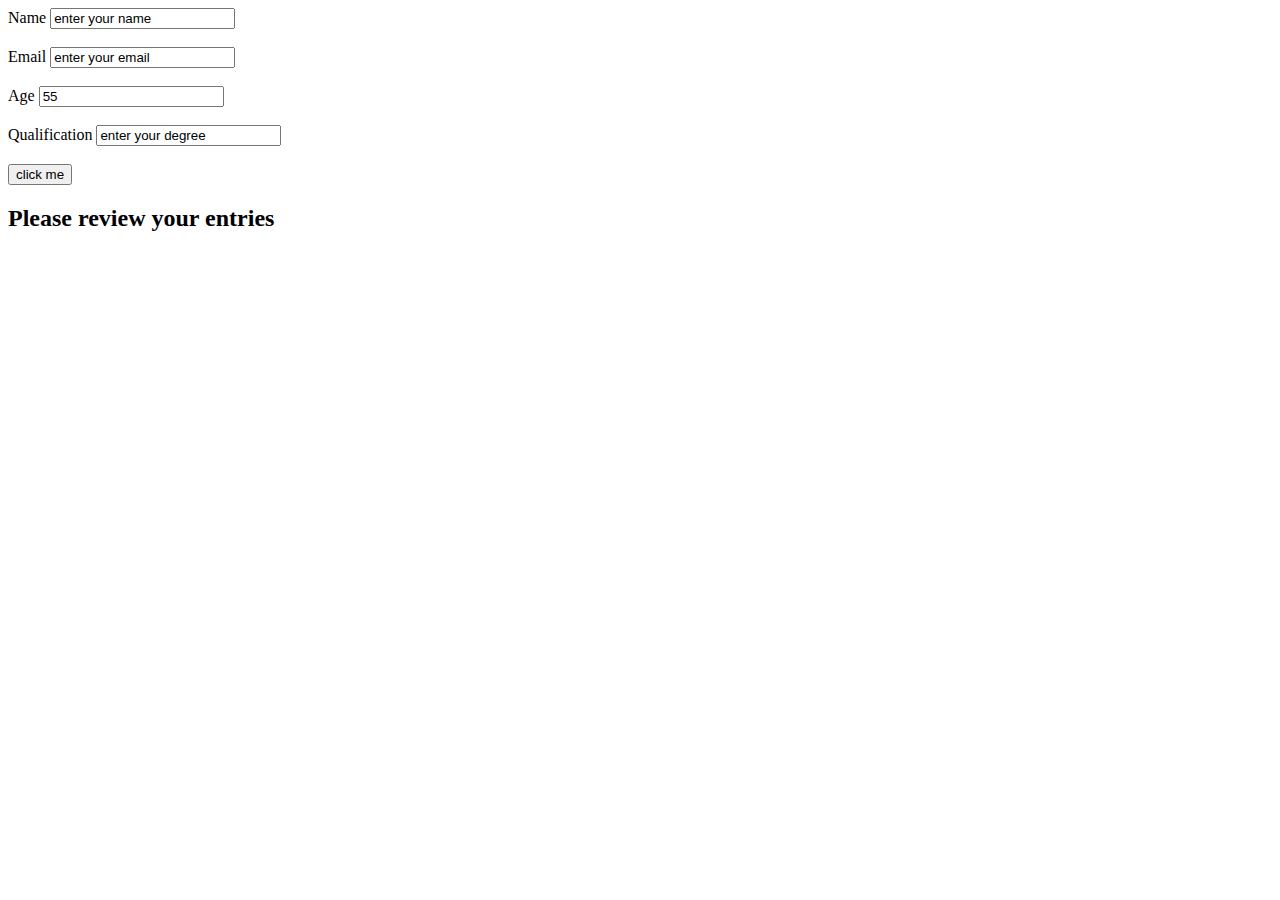
==== 43/index.html @ db13df03 "OG2tonnes" ====
<!DOCTYPE html>
<html lang="en">
  <head>
    <meta charset="UTF-8" />
    <meta name="viewport" content="width=device-width, initial-scale=1.0" />
    <meta http-equiv="X-UA-Compatible" content="ie=edge" />
    <title>Document</title>
  </head>
  <body>
    <form action="">
      <label for="name">Name</label>
      <input type="text" id="name" value="enter your name" /> <br />
      <br />

      <label for="email">Email</label>
      <input type="text" id="email" value="enter your email" /> <br />
      <br />

      <label for="age">Age</label>
      <input type="number" id="age" value="55" /> <br />
      <br />

      <label for="course">Qualification</label>
      <input type="text" id="qua" value="enter your degree" /> <br />
      <br />

      <button type="button" value="click" id="btn">click me</button>
    </form>

    <h2>Please review your entries</h2>
    <p id="uu"></p>

    <script src="main.js"></script>
</body>
</html>
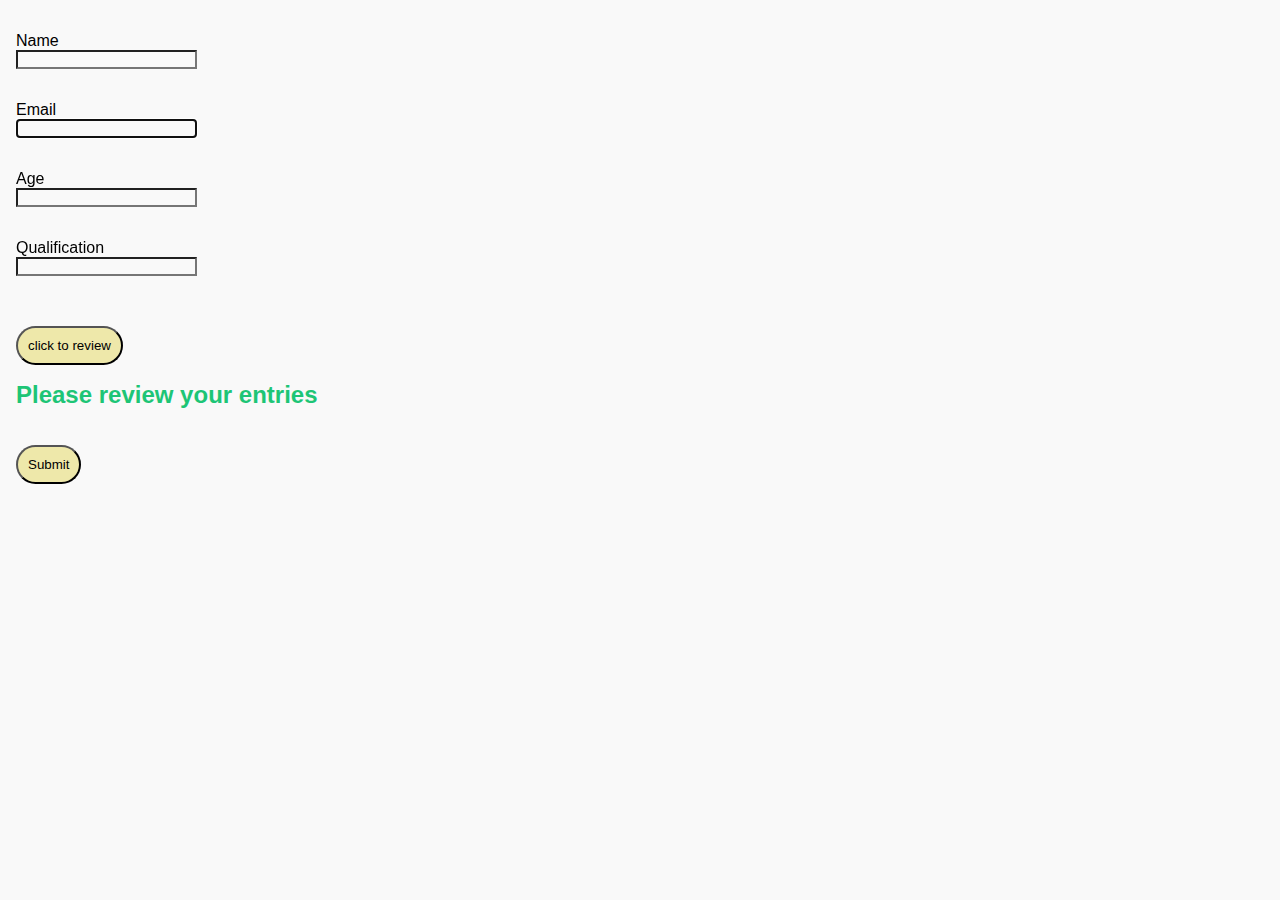
==== commit 35758765: "dopeman" ====
--- a/43/index.html
+++ b/43/index.html
@@ -1,35 +1,52 @@
 <!DOCTYPE html>
 <html lang="en">
-  <head>
-    <meta charset="UTF-8" />
-    <meta name="viewport" content="width=device-width, initial-scale=1.0" />
-    <meta http-equiv="X-UA-Compatible" content="ie=edge" />
-    <title>Document</title>
-  </head>
-  <body>
-    <form action="">
-      <label for="name">Name</label>
-      <input type="text" id="name" value="enter your name" /> <br />
-      <br />
 
-      <label for="email">Email</label>
-      <input type="text" id="email" value="enter your email" /> <br />
-      <br />
+<head>
+  <meta charset="UTF-8" />
+  <meta name="viewport" content="width=device-width, initial-scale=1.0" />
+  <meta http-equiv="X-UA-Compatible" content="ie=edge" />
+  <title>Document</title>
+  <link rel="stylesheet" href="style.css">
+</head>
 
-      <label for="age">Age</label>
-      <input type="number" id="age" value="55" /> <br />
-      <br />
+<body>
+  <div class="form">
+    <form action="" class="form__hero">
 
-      <label for="course">Qualification</label>
-      <input type="text" id="qua" value="enter your degree" /> <br />
-      <br />
+      <div class="hero">
+        Name <br>
+        <input type="text"/>
+      </div>
 
-      <button type="button" value="click" id="btn">click me</button>
+      <div class="hero">
+        Email <br>
+        <input type="email" autofocus />
+      </div>
+
+      <div class='hero'>
+        Age <br>
+        <input type="number"/>
+      </div>
+
+      <div class="hero">
+        Qualification <br>
+        <input type="text" autocapitalize=""/>
+      </div> 
+       <br>
+
+      <button type="button" class="btn" id="btn">click to review</button>
     </form>
+  </div>
+  <div class="review">
 
-    <h2>Please review your entries</h2>
-    <p id="uu"></p>
+    <div>
+      <h2>Please review your entries</h2> <br>
+      <p id="uu"></p> <br>
+      <button type="submit">Submit</button>
+    </div>
 
-    <script src="main.js"></script>
+  </div>
+  <script src="main.js"></script>
 </body>
-</html>
+
+</html>--- a/43/style.css
+++ b/43/style.css
@@ -0,0 +1,33 @@
+* {
+    background-color: #f9f9f9;
+    margin: 0 auto;
+    padding: 0;
+    font-family: Arial, Helvetica, sans-serif;
+}
+
+.form {
+    margin-left: 1em;
+    margin-bottom: 1em;
+}
+
+.form__hero {
+    padding-top: 2em;
+}
+
+.hero {
+    padding-bottom: 2em;
+}
+
+button {
+    border-radius: 3em;
+    padding: 10px;
+    box-shadow: rgb(24, 22, 20);
+    background-color: palegoldenrod;
+    
+}
+
+.review {
+    margin-left: 1em;
+    color: rgb(29, 197, 118);
+    width: 500px;
+}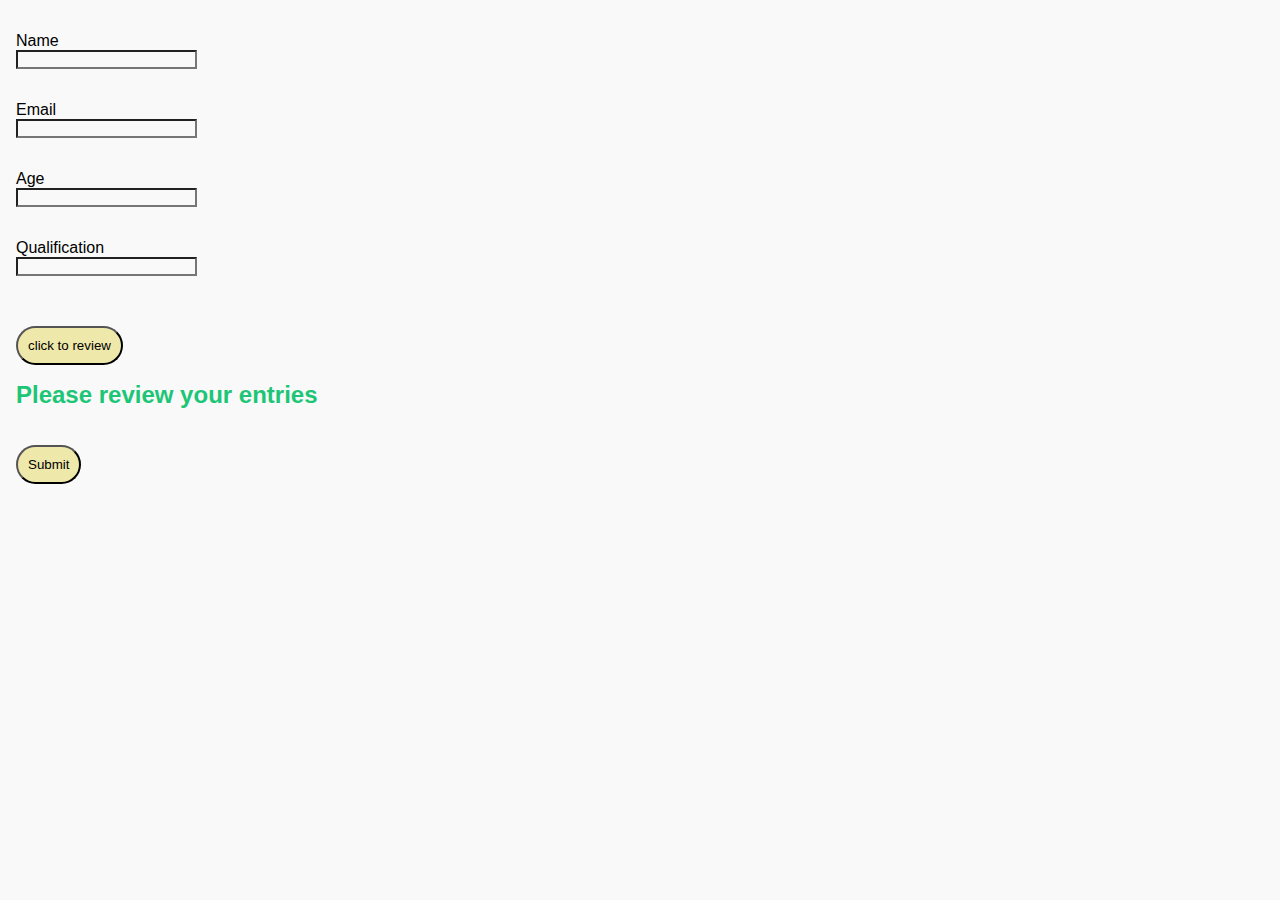
==== commit 84346b0c: "all night long" ====
--- a/43/index.html
+++ b/43/index.html
@@ -1,52 +1,49 @@
 <!DOCTYPE html>
 <html lang="en">
+  <head>
+    <meta charset="UTF-8" />
+    <meta name="viewport" content="width=device-width, initial-scale=1.0" />
+    <meta http-equiv="X-UA-Compatible" content="ie=edge" />
+    <title>Document</title>
+    <link rel="stylesheet" href="style.css" />
+  </head>
 
-<head>
-  <meta charset="UTF-8" />
-  <meta name="viewport" content="width=device-width, initial-scale=1.0" />
-  <meta http-equiv="X-UA-Compatible" content="ie=edge" />
-  <title>Document</title>
-  <link rel="stylesheet" href="style.css">
-</head>
+  <body>
+    <div class="form">
+      <form action="" class="form__hero">
+        <div class="hero">
+          Name <br />
+          <input type="text" />
+        </div>
 
-<body>
-  <div class="form">
-    <form action="" class="form__hero">
+        <div class="hero">
+          Email <br />
+          <input type="email" />
+        </div>
 
-      <div class="hero">
-        Name <br>
-        <input type="text"/>
+        <div class="hero">
+          Age <br />
+          <input type="number" />
+        </div>
+
+        <div class="hero">
+          Qualification <br />
+          <input type="text" />
+        </div>
+        <br />
+
+        <button type="button" class="btn" id="btn">click to review</button>
+      </form>
+    </div>
+    <div class="review">
+      <div>
+        <h2>Please review your entries</h2>
+        <br />
+        <p id="uu"></p>
+        <br />
+        <button type="submit">Submit</button>
       </div>
-
-      <div class="hero">
-        Email <br>
-        <input type="email" autofocus />
-      </div>
-
-      <div class='hero'>
-        Age <br>
-        <input type="number"/>
-      </div>
-
-      <div class="hero">
-        Qualification <br>
-        <input type="text" autocapitalize=""/>
-      </div> 
-       <br>
-
-      <button type="button" class="btn" id="btn">click to review</button>
-    </form>
-  </div>
-  <div class="review">
-
-    <div>
-      <h2>Please review your entries</h2> <br>
-      <p id="uu"></p> <br>
-      <button type="submit">Submit</button>
     </div>
-
-  </div>
-  <script src="main.js"></script>
-</body>
-
-</html>+    <script src="main.js"></script>
+  </body>
+</html>
